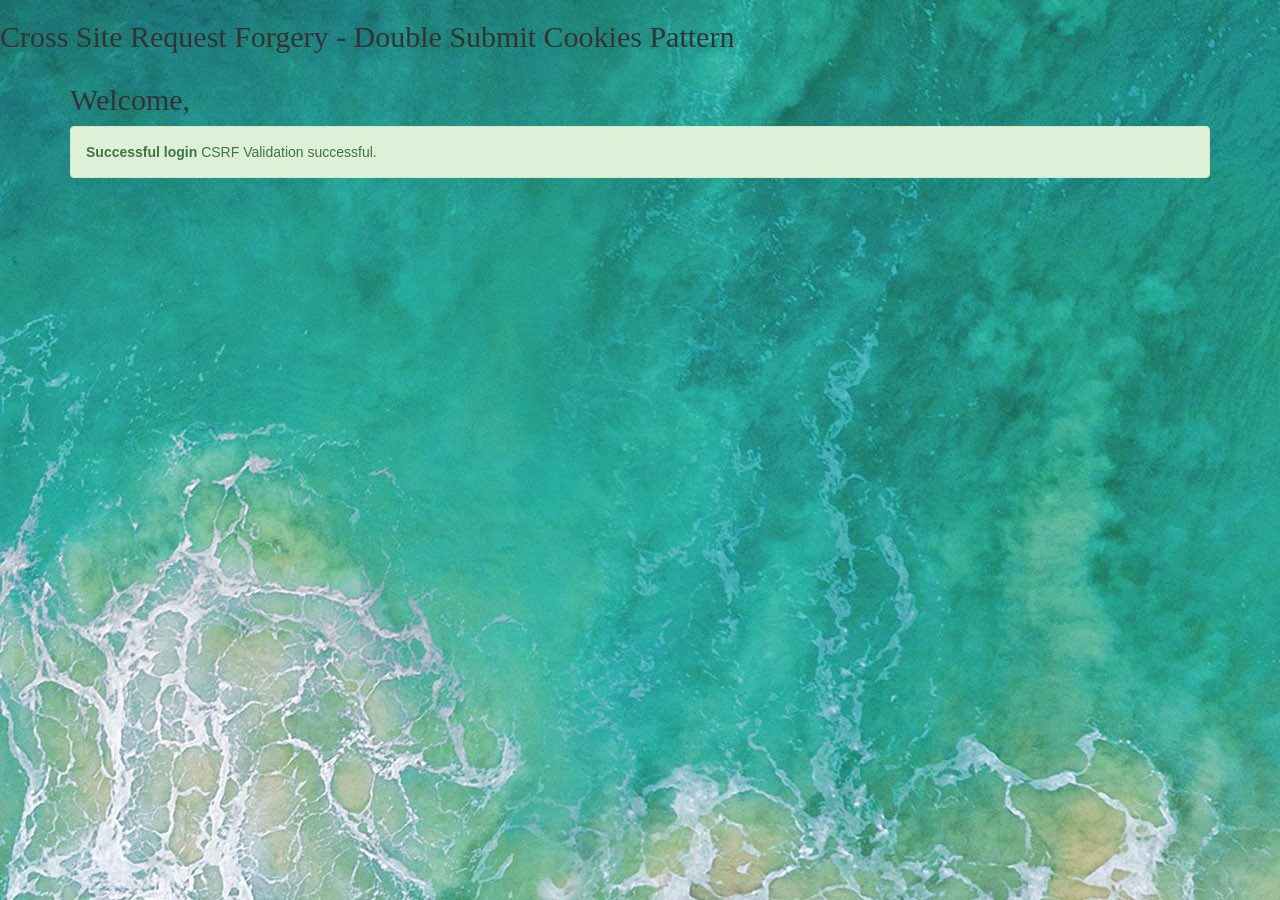
==== dst/other/success.html @ d5c71235 "Add files via upload" ====
<!DOCTYPE html>
<html>
<head>
    <script src="//maxcdn.bootstrapcdn.com/bootstrap/4.1.1/js/bootstrap.min.js"></script>
    <script src="//code.jquery.com/jquery-1.11.1.min.js"></script>
    <title>Cross Site Request Forgery Protection</title>
    <link rel="stylesheet" href="css/style.css" type="text/css">
    <link rel="stylesheet" href="https://www.w3schools.com/w3css/4/w3.css">
    <meta name="viewport" content="width=device-width, initial-scale=1">
    <link rel="stylesheet" href="https://maxcdn.bootstrapcdn.com/bootstrap/3.3.7/css/bootstrap.min.css">
    <script src="https://ajax.googleapis.com/ajax/libs/jquery/3.3.1/jquery.min.js"></script>
    <script src="https://maxcdn.bootstrapcdn.com/bootstrap/3.3.7/js/bootstrap.min.js"></script>
</head>
<body background="back.jpg">
    <h2 style="font-family:Calibri;" class="heading">Cross Site Request Forgery - Double Submit Cookies Pattern</h2>

<div class="container">
  <h2 class="heading" style="font-family:Calibri;">Welcome,</h2>
  <div class="alert alert-success">
    <strong>Successful login</strong> CSRF Validation successful.
  </div>
</div>

</body>
</html>
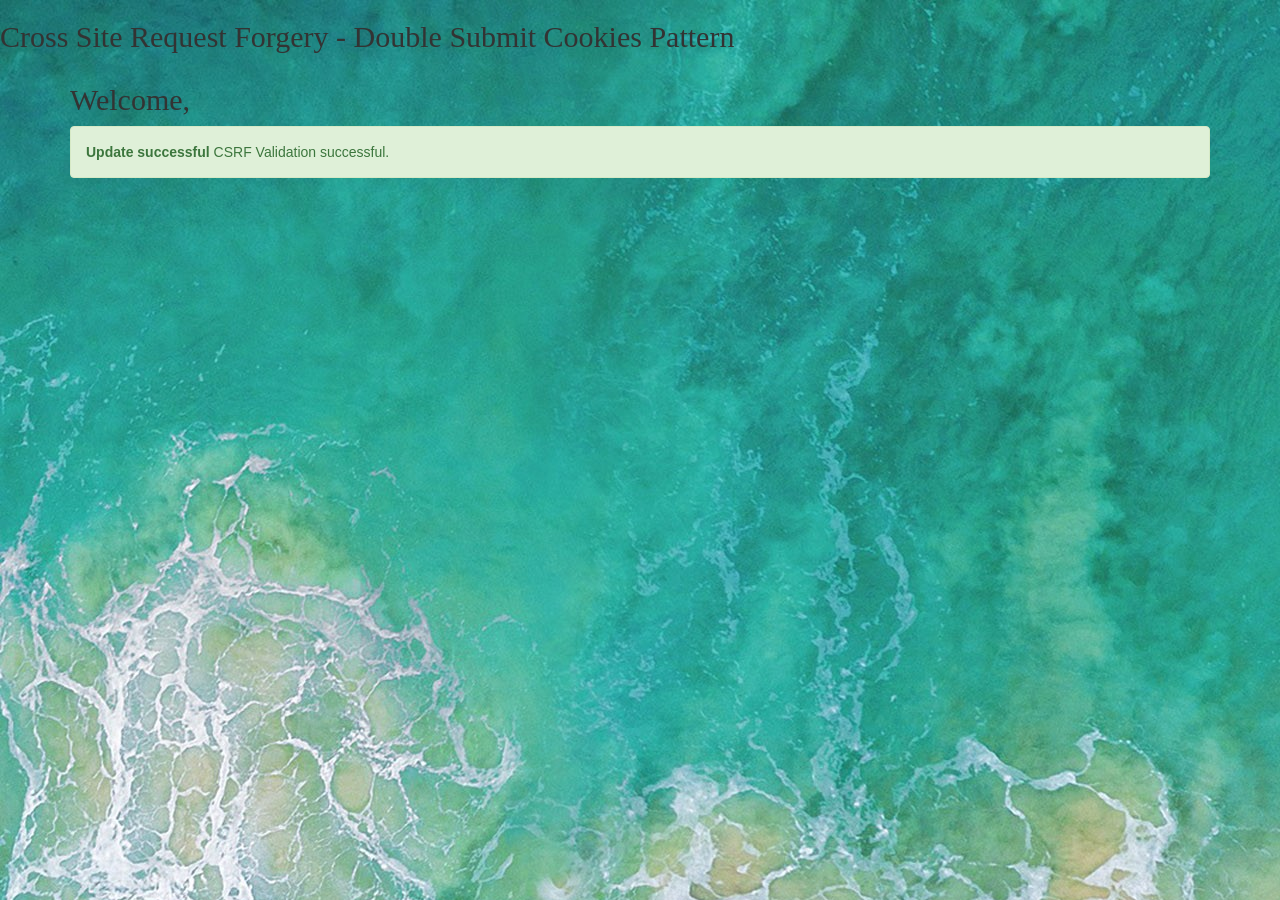
==== commit f9072251: "Update success.html" ====
--- a/dst/other/success.html
+++ b/dst/other/success.html
@@ -17,7 +17,7 @@
 <div class="container">
   <h2 class="heading" style="font-family:Calibri;">Welcome,</h2>
   <div class="alert alert-success">
-    <strong>Successful login</strong> CSRF Validation successful.
+    <strong>Update successful</strong> CSRF Validation successful.
   </div>
 </div>
 
